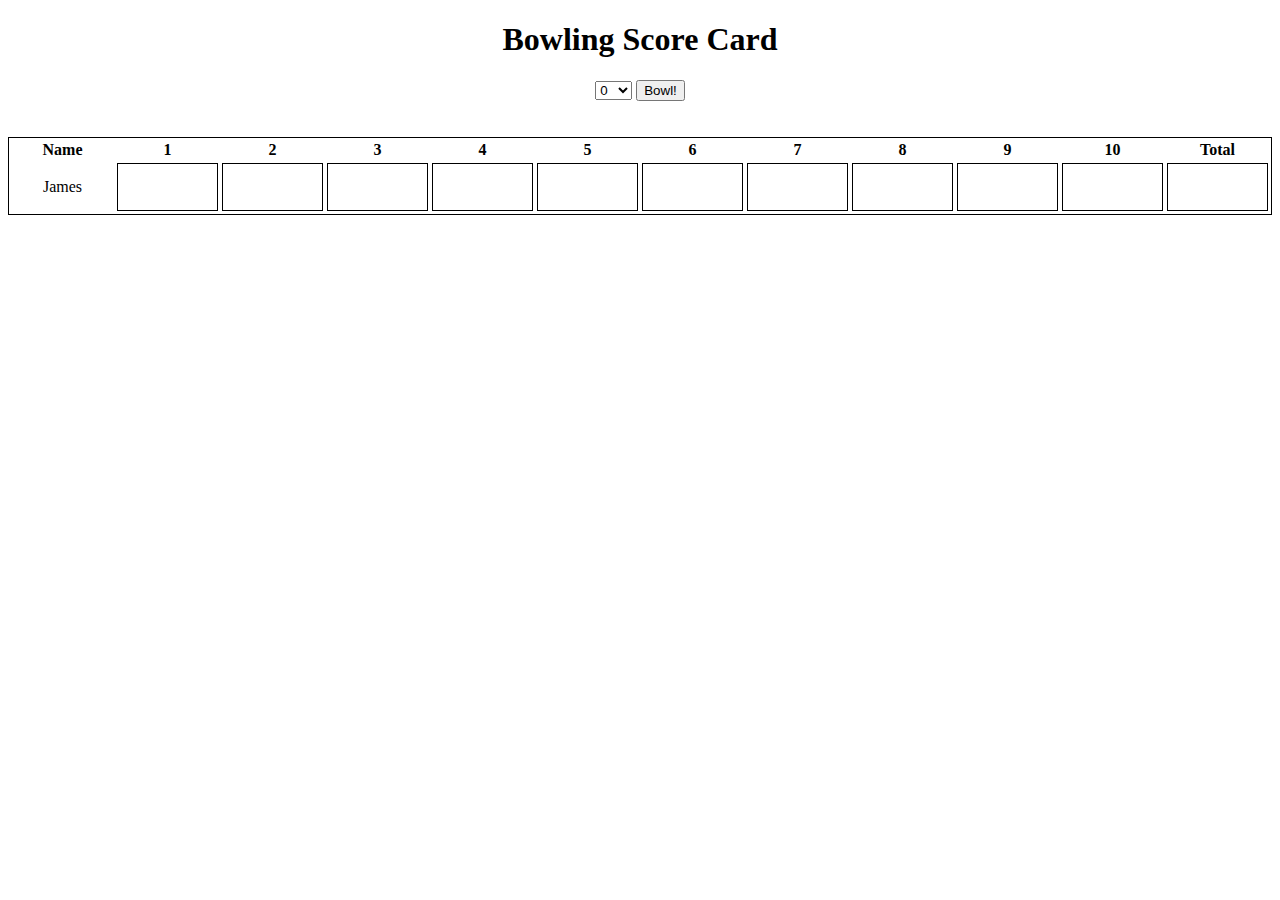
==== index.html @ 8d675a21 "Adds web interface to input bowls" ====
<!DOCTYPE html>
<html  id="style">
  <head>
    <link rel="stylesheet" href="styles.css">
    <script src="https://ajax.googleapis.com/ajax/libs/jquery/3.4.1/jquery.min.js"></script>
    <title>BowlingScoreCard</title>
  </head>
  <body>
    <center>
      <section>
        <div>
          <h1 id="main-header">Bowling Score Card</h1>
          <select id="bowl-value">
            <option value="0">0</option>
            <option value="1">1</option>
            <option value="2">2</option>
            <option value="3">3</option>
            <option value="4">4</option>
            <option value="5">5</option>
            <option value="6">6</option>
            <option value="7">7</option>
            <option value="8">8</option>
            <option value="9">9</option>
            <option value="10">10</option>
          </select>
          <button id="bowl-submit">Bowl!</button>
        </div>
        <div>
          <br>
          <br>
          <table>
            <tr>
              <th>Name</th>
              <th>1</th>
              <th>2</th>
              <th>3</th>
              <th>4</th>
              <th>5</th>
              <th>6</th>
              <th>7</th>
              <th>8</th>
              <th>9</th>
              <th>10</th>
              <th>Total</th>
            </tr>
            <tr>
              <td align="center">James</td>
              <td>
                <table>
                  <tr>
                    <td class="single-roll" id="p1-frame0-roll0">&nbsp;</td>
                    <td class="single-roll" id="p1-frame0-roll1">&nbsp;</td>
                  </tr>
                  <tr>
                    <td></td>
                    <td class="frame-running-total" id="p1-frame0-frametotal">&nbsp;</td>
                  </tr>
                </table>
              </td>
              <td>
                <table>
                  <tr>
                    <td class="single-roll" id="p1-frame1-roll0">&nbsp;</td>
                    <td class="single-roll" id="p1-frame1-roll1">&nbsp;</td>
                  </tr>
                  <tr>
                    <td></td>
                    <td class="frame-running-total" id="p1-frame1-frametotal">&nbsp;</td>
                  </tr>
                </table>
              </td>
              <td>
                <table>
                  <tr>
                    <td class="single-roll" id="p1-frame2-roll0">&nbsp;</td>
                    <td class="single-roll" id="p1-frame2-roll1">&nbsp;</td>
                  </tr>
                  <tr>
                    <td></td>
                    <td class="frame-running-total" id="p1-frame2-frametotal">&nbsp;</td>
                  </tr>
                </table>
              </td>
              <td>
                <table>
                  <tr>
                    <td class="single-roll" id="p1-frame3-roll0">&nbsp;</td>
                    <td class="single-roll" id="p1-frame3-roll1">&nbsp;</td>
                  </tr>
                  <tr>
                    <td></td>
                    <td class="frame-running-total" id="p1-frame3-frametotal">&nbsp;</td>
                  </tr>
                </table>
              </td>
              <td>
                <table>
                  <tr>
                    <td class="single-roll" id="p1-frame4-roll0">&nbsp;</td>
                    <td class="single-roll" id="p1-frame4-roll1">&nbsp;</td>
                  </tr>
                  <tr>
                    <td></td>
                    <td class="frame-running-total" id="p1-frame4-frametotal">&nbsp;</td>
                  </tr>
                </table>
              </td>
              <td>
                <table>
                  <tr>
                    <td class="single-roll" id="p1-frame5-roll0">&nbsp;</td>
                    <td class="single-roll" id="p1-frame5-roll1">&nbsp;</td>
                  </tr>
                  <tr>
                    <td></td>
                    <td class="frame-running-total" id="p1-frame5-frametotal">&nbsp;</td>
                  </tr>
                </table>
              </td>
              <td>
                <table>
                  <tr>
                    <td class="single-roll" id="p1-frame6-roll0">&nbsp;</td>
                    <td class="single-roll" id="p1-frame6-roll1">&nbsp;</td>
                  </tr>
                  <tr>
                    <td></td>
                    <td class="frame-running-total" id="p1-frame6-frametotal">&nbsp;</td>
                  </tr>
                </table>
              </td>
              <td>
                <table>
                  <tr>
                    <td class="single-roll" id="p1-frame7-roll0">&nbsp;</td>
                    <td class="single-roll" id="p1-frame7-roll1">&nbsp;</td>
                  </tr>
                  <tr>
                    <td></td>
                    <td class="frame-running-total" id="p1-frame7-frametotal">&nbsp;</td>
                  </tr>
                </table>
              </td>
              <td>
                <table>
                  <tr>
                    <td class="single-roll" id="p1-frame8-roll0">&nbsp;</td>
                    <td class="single-roll" id="p1-frame8-roll1">&nbsp;</td>
                  </tr>
                  <tr>
                    <td></td>
                    <td class="frame-running-total" id="p1-frame8-frametotal">&nbsp;</td>
                  </tr>
                </table>
              </td>
              <td>
                <table>
                  <tr>
                    <td class="single-roll" id="p1-frame9-roll0">&nbsp;</td>
                    <td class="single-roll" id="p1-frame9-roll1">&nbsp;</td>
                    <td class="single-roll" id="p1-frame9-roll2">&nbsp;</td>
                  </tr>
                  <tr>
                    <td></td>
                    <td></td>
                    <td class="frame-running-total" id="p1-frame9-frametotal">&nbsp;</td>
                  </tr>
                </table>
              </td>
              <td><table><tr><th id="p1-total">&nbsp;</th></tr><tr><td>&nbsp;</td></tr></table></td>
            </tr>
          </table>
        </div>
      </section>
    </center>
    <script
      src="https://code.jquery.com/jquery-3.4.1.js"
      integrity="sha256-WpOohJOqMqqyKL9FccASB9O0KwACQJpFTUBLTYOVvVU="
      crossorigin="anonymous">
    </script>
    <script src="src/interface.js"></script>
    <script src="src/BowlingScoreCard.js"></script>
    <script src="src/Frames.js"></script>
  </body>
</html>
---- styles.css ----
table {
  border: 1px solid black;
  width: 100%;
  table-layout: fixed;
  empty-cells: show
}

th, td, tr {
  empty-cells: show
}
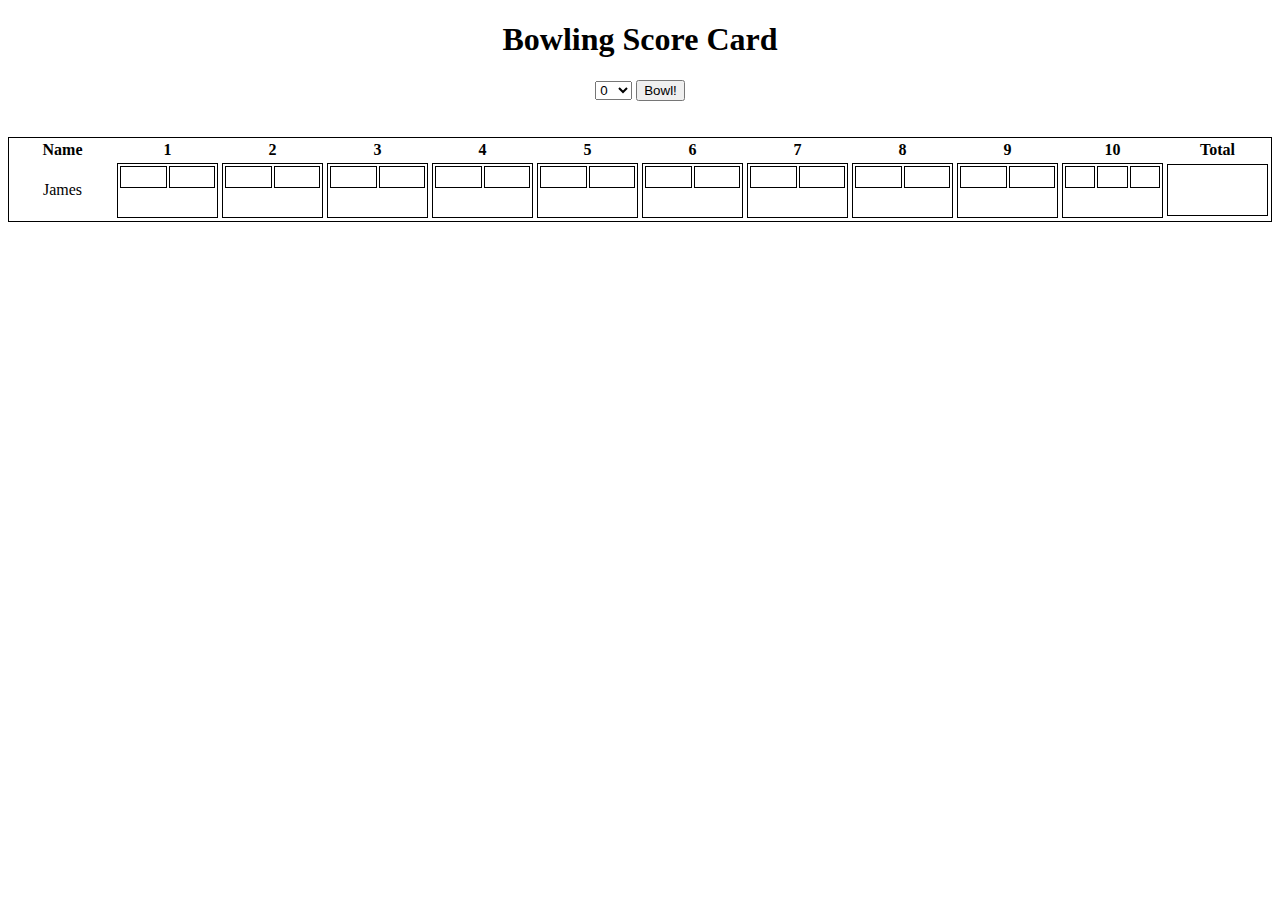
==== commit 1327409d: "Pin selector changes options depending on pins still standing" ====
--- a/index.html
+++ b/index.html
@@ -11,17 +11,17 @@
         <div>
           <h1 id="main-header">Bowling Score Card</h1>
           <select id="bowl-value">
-            <option value="0">0</option>
-            <option value="1">1</option>
-            <option value="2">2</option>
-            <option value="3">3</option>
-            <option value="4">4</option>
-            <option value="5">5</option>
-            <option value="6">6</option>
-            <option value="7">7</option>
-            <option value="8">8</option>
-            <option value="9">9</option>
-            <option value="10">10</option>
+            <option class="pick0" value="0">0</option>
+            <option class="pick1" value="1">1</option>
+            <option class="pick2" value="2">2</option>
+            <option class="pick3" value="3">3</option>
+            <option class="pick4" value="4">4</option>
+            <option class="pick5" value="5">5</option>
+            <option class="pick6" value="6">6</option>
+            <option class="pick7" value="7">7</option>
+            <option class="pick8" value="8">8</option>
+            <option class="pick9" value="9">9</option>
+            <option class="pick10" value="10">10</option>
           </select>
           <button id="bowl-submit">Bowl!</button>
         </div>
@@ -167,7 +167,7 @@
                   </tr>
                 </table>
               </td>
-              <td><table><tr><th id="p1-total">&nbsp;</th></tr><tr><td>&nbsp;</td></tr></table></td>
+              <td><table><tr><th id="p1-total">&nbsp;</th></tr></table></td>
             </tr>
           </table>
         </div>
--- a/styles.css
+++ b/styles.css
@@ -8,3 +8,19 @@
 th, td, tr {
   empty-cells: show
 }
+
+.frame-running-total {
+  text-align: right;
+  font-size: 20px;
+  font-weight: bold;
+}
+
+.single-roll {
+  text-align: right;
+  border: 0.5px solid black;
+}
+
+#p1-total {
+  font-size: 38px;
+  font-weight: bold;
+}
